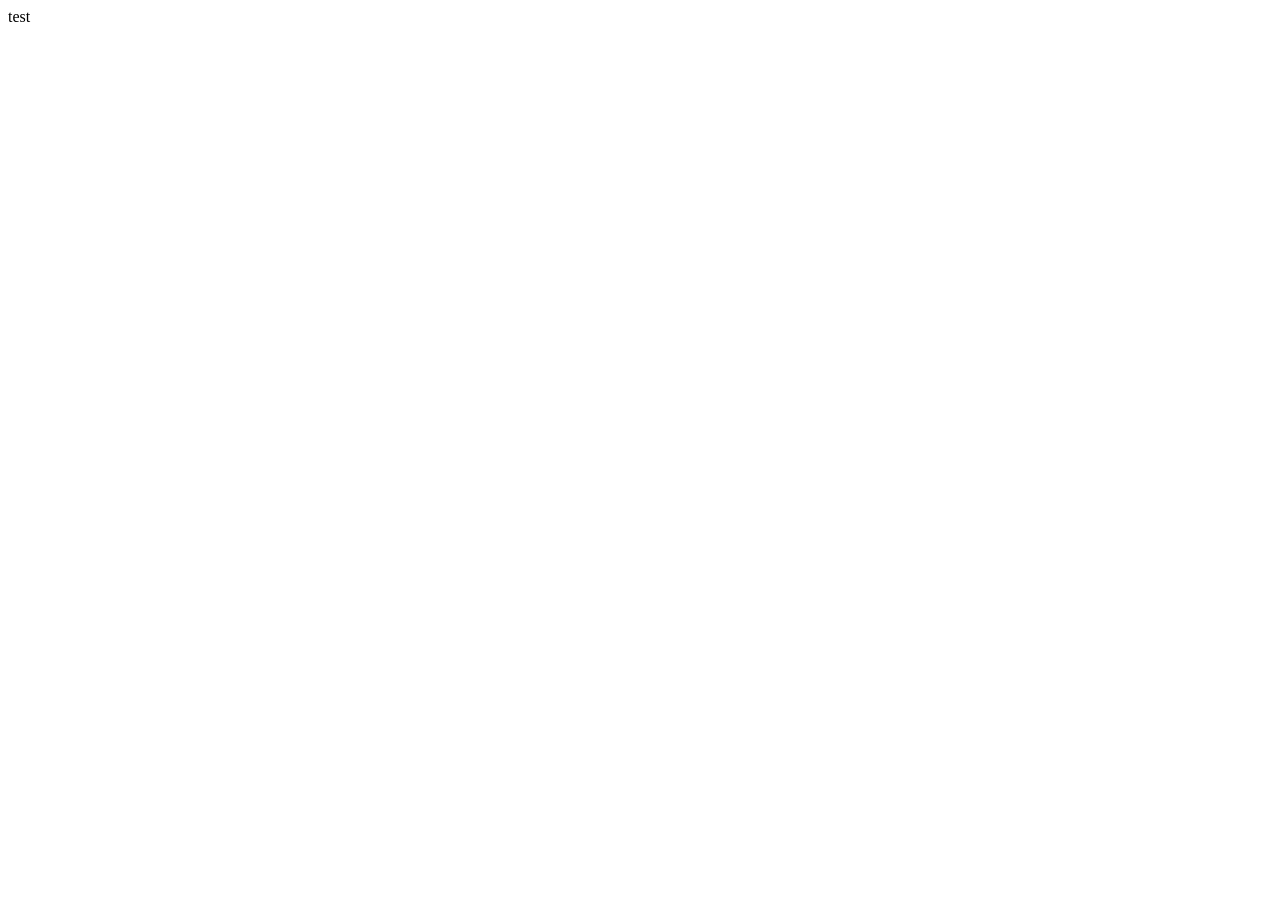
==== app/main/index.html @ 419e490c "base files made" ====
<!DOCTYPE html>
<html lang="en">
    <head>
        <title>Fadeout-Web</title>
        <meta name="viewport" content="width=device-width, initial-scale=1">
        <!-- <link rel="stylesheet" href="htps://fonts.googleapis.com/css?family=" -->
        <link rel="stylesheet" href="index.css">
    </head>
    <body>
        <a>test</a>
    </body>
</html>
---- app/main/index.css ----
body {
    background-image: url("C:\Users\India\Desktop\Code\FADEOUTWeb-ProjectV\FADEOUTWeb-ProjectV\app\assets\FadeoutBackground.svg");
}
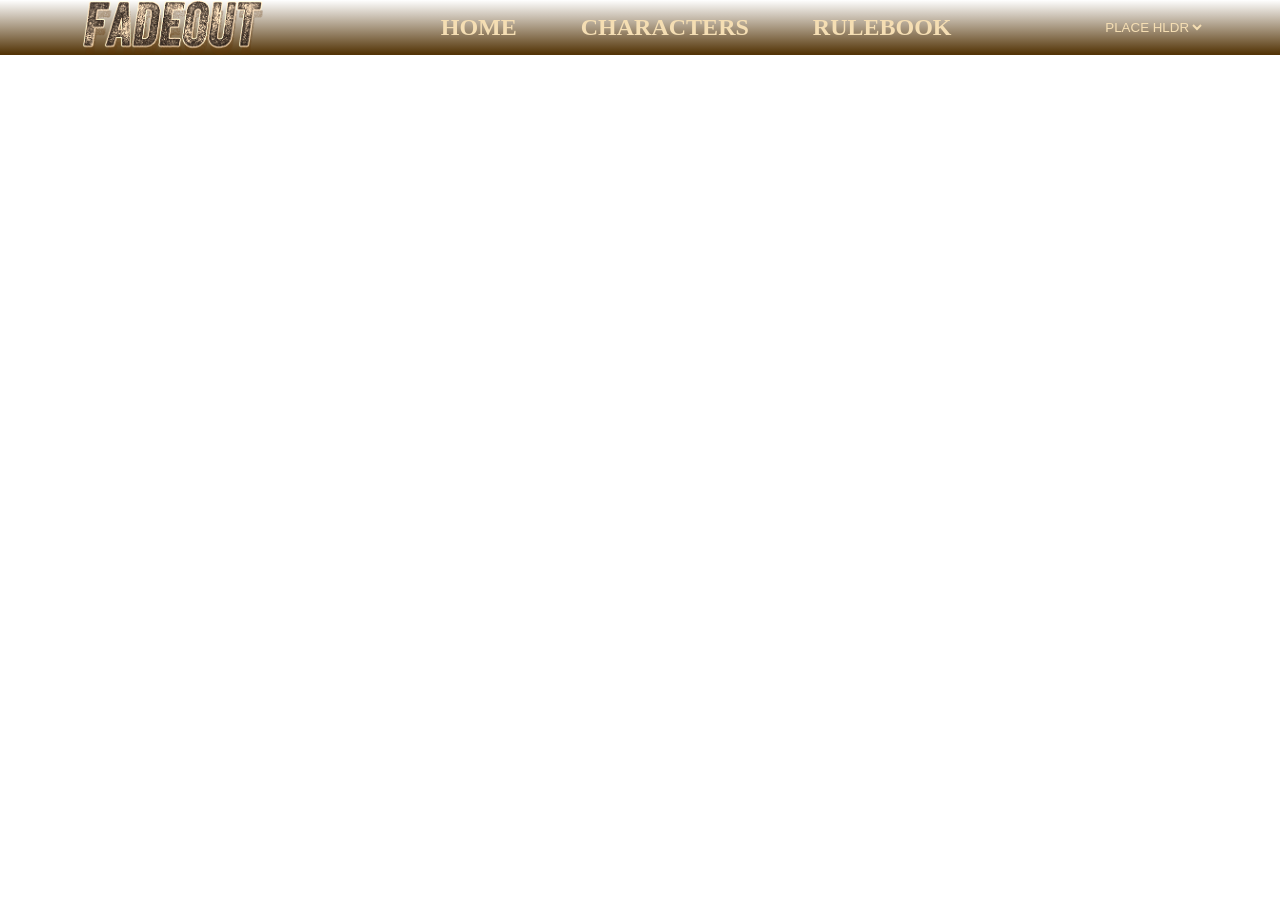
==== commit 94c0d8fc: "base header created, minor css" ====
--- a/app/main/index.html
+++ b/app/main/index.html
@@ -2,11 +2,40 @@
 <html lang="en">
     <head>
         <title>Fadeout-Web</title>
-        <meta name="viewport" content="width=device-width, initial-scale=1">
-        <!-- <link rel="stylesheet" href="htps://fonts.googleapis.com/css?family=" -->
+        <meta name="viewport" content="width=device-width, initial-scale=1.0">
         <link rel="stylesheet" href="index.css">
     </head>
+
     <body>
-        <a>test</a>
+        <!-- ............ HEADER ............ -->
+        <div class="header" id="header">
+
+            <!-- ITEMS ON LEFT OF HEADER -->
+            <div class="headerDiv" id="leftHeaderItems">
+                <!-- <h1 class="headerItem" id="titleText">FADEOUT</h1> -->
+                 <img src="main_assets/FADEOUTText.svg" class="headerItem" id="titleText">
+            </div>
+
+            <!-- ITEMS ON CENTER OF HEADER -->
+            <div class="headerDiv" id="centerHeaderItems">
+                    <h2 class="headerItem" id="homeText">HOME</h2>
+                    <h2 class="headerItem" id="charText">CHARACTERS</h2>
+                    <h2 class="headerItem" id="rulesText">RULEBOOK</h2>
+            </div>
+
+            <!-- ITEMS ON RIGHT OF HEADER -->
+            <div class="headerDiv" id="rightHeaderItems">
+                <!-- PLACEHOLDER FOR OPTIONS -->
+                    <select class="headerItem" id="accountActions">
+                        <button><selectedcontent></selectedcontent></button>
+                        <option selected="selected">PLACE HLDR</option>
+                        <option class="accActionsOption" value="logIn">LOG IN</option>
+                        <option class="accActionsOption" value="logOut">LOG OUT</option>
+                    </select>
+            </div>
+        </div>
+
+        <!-- ............ SCRIPTS ............ -->
+        <script src="index.js" type="module"></script>
     </body>
 </html>
--- a/app/main/index.css
+++ b/app/main/index.css
@@ -1,3 +1,68 @@
-body {
-    background-image: url("C:\Users\India\Desktop\Code\FADEOUTWeb-ProjectV\FADEOUTWeb-ProjectV\app\assets\FadeoutBackground.svg");
+/* RESET DEFAULTS */
+* {
+  margin: 0px auto;
+  padding: 0px; 
+  outline: none;
+  border: 0px;
+}
+
+/* HEADERS */
+.header {
+    overflow: hidden;
+    position: relative;
+    width: 100%;
+    height: auto;
+    display: flex;
+    align-items: center;
+    flex-wrap: wrap;
+    background-image: linear-gradient(0deg,#503002,transparent),url(main_assets/FadeoutBackground.svg);
+    background-position: bottom;
+    justify-items: auto;
+    flex-direction: row;
+}
+
+.headerItem {
+    text-align:center;
+    position: relative;
+    color: wheat;
+}
+
+.headerDiv {
+    display: flex;
+    column-gap: 5vw;
+    align-items: baseline;
+}
+
+#titleText {
+    width: auto;
+    height: auto;
+    max-height: 55px;
+    left: -10px;
+    right: -10px;
+    filter:brightness(120%);
+}
+
+#usernameText {
+    margin-right: 30px;
+}
+
+#accountActions {
+    background-color: transparent;
+}
+
+/* SCREEN SIZE ALTS */
+@media screen and (max-width: 600px) {
+    .header {
+        justify-content: center;
+        background-image: linear-gradient(0deg,#503002,transparent),url(main_assets/FadeoutBackground.svg);
+    }
+
+    #titleText {
+        left: 0px;
+        right: 0px;
+    }
+
+    #usernameText {
+        margin-right: 0px;
+    }
 }
